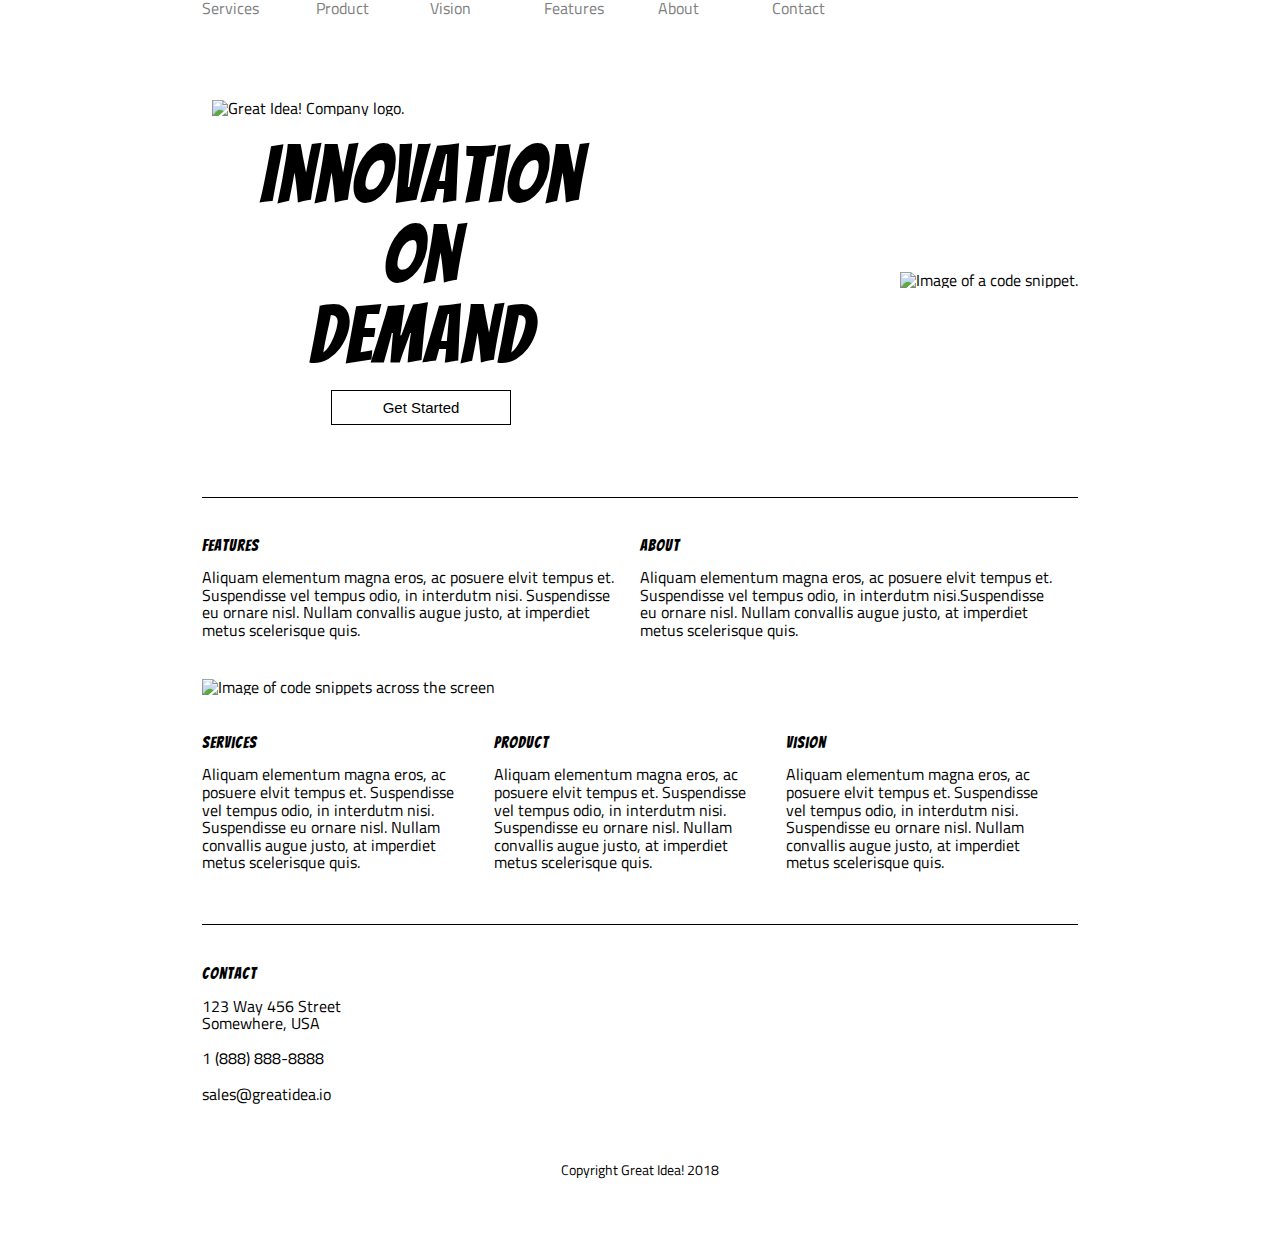
==== great-idea/index.html @ d558922f "Add code from yesterday" ====
<!doctype html>

<html lang="en">

<head>
	<meta charset="utf-8">

	<title>Great Idea!</title>

	<link href="https://fonts.googleapis.com/css?family=Bangers|Titillium+Web" rel="stylesheet">
	<link rel="stylesheet" href="css/index.css">

	<!--[if lt IE 9]>
		<script src="https://cdnjs.cloudflare.com/ajax/libs/html5shiv/3.7.3/html5shiv.js"></script>
	<![endif]-->
</head>

<body>

	<div class="container">
		<header>
			<nav>
				<a href="">Services</a>
				<a href="">Product</a>
				<a href="">Vision</a>
				<a href="">Features</a>
				<a href="">About</a>
				<a href="">Contact</a>
			</nav>
			<div class="logo-box">
				<img class="logo" src="img/logo.png" alt="Great Idea! Company logo.">
			</div>
		</header>

		<section class="intro">
			<div>
				<h1>Innovation <br>
					On <br>
					Demand <br>
				</h1>
				<button class="start">Get Started</button>
			</div>
			<div>
				<img src="img/header-img.png" alt="Image of a code snippet.">
			</div>
		</section>

		<section class="content-50">
			<div>
				<h2>Features</h2>
				<p>Aliquam elementum magna eros, ac posuere elvit tempus et. Suspendisse vel tempus odio, in
					interdutm
					nisi.
					Suspendisse eu ornare nisl. Nullam convallis augue justo, at imperdiet metus scelerisque quis.
				</p>
			</div>
			<div>
				<h2>About</h2>
				<p>Aliquam elementum magna eros, ac posuere elvit tempus et. Suspendisse vel tempus odio, in interdutm
					nisi.Suspendisse eu ornare nisl. Nullam convallis augue justo, at imperdiet metus scelerisque quis.
				</p>
			</div>
		</section>

		<img class="middle-img" src="img/mid-page-accent.jpg" alt="Image of code snippets across the screen">

		<section class="content-33">
			<div>
				<h2>Services</h2>
				<p>Aliquam elementum magna eros, ac posuere elvit tempus et. Suspendisse vel tempus odio, in interdutm
					nisi.
					Suspendisse eu ornare nisl. Nullam convallis augue justo, at imperdiet metus scelerisque quis.</p>
			</div>

			<div>
				<h2>Product</h2>
				<p>Aliquam elementum magna eros, ac posuere elvit tempus et. Suspendisse vel tempus odio, in interdutm
					nisi.
					Suspendisse eu ornare nisl. Nullam convallis augue justo, at imperdiet metus scelerisque quis.</p>
			</div>

			<div>
				<h2>Vision</h2>
				<p>Aliquam elementum magna eros, ac posuere elvit tempus et. Suspendisse vel tempus odio, in interdutm
					nisi.
					Suspendisse eu ornare nisl. Nullam convallis augue justo, at imperdiet metus scelerisque quis.</p>
			</div>
		</section>

		<section class="contact">
			<h2>Contact</h2>
			123 Way 456 Street<br>
			Somewhere, USA<br><br>
			1 (888) 888-8888<br><br>
			sales@greatidea.io
		</section>
		<footer>Copyright Great Idea! 2018</footer>
	</div>

</body>

</html>
---- great-idea/css/index.css ----
/* http://meyerweb.com/eric/tools/css/reset/ 
   v2.0 | 20110126
   License: none (public domain)
*/

html, body, div, span, applet, object, iframe,
h1, h2, h3, h4, h5, h6, p, blockquote, pre,
a, abbr, acronym, address, big, cite, code,
del, dfn, em, img, ins, kbd, q, s, samp,
small, strike, strong, sub, sup, tt, var,
b, u, i, center,
dl, dt, dd, ol, ul, li,
fieldset, form, label, legend,
table, caption, tbody, tfoot, thead, tr, th, td,
article, aside, canvas, details, embed, 
figure, figcaption, footer, header, hgroup, 
menu, nav, output, ruby, section, summary,
time, mark, audio, video {
	margin: 0;
	padding: 0;
	border: 0;
	font-size: 100%;
	font: inherit;
	vertical-align: baseline;
}
/* HTML5 display-role reset for older browsers */
article, aside, details, figcaption, figure, 
footer, header, hgroup, menu, nav, section {
	display: block;
}
body {
	line-height: 1;
}
ol, ul {
	list-style: none;
}
blockquote, q {
	quotes: none;
}
blockquote:before, blockquote:after,
q:before, q:after {
	content: '';
	content: none;
}
table {
	border-collapse: collapse;
	border-spacing: 0;
}

/* Set every element's box-sizing to border-box */
* {
    box-sizing: border-box;
}

html, body {
    height: 100%;
    font-family: 'Titillium Web', sans-serif;
}

h1, h2, h3, h4, h5 {
    font-family: 'Bangers', cursive;
    letter-spacing: 1px;
    margin-bottom: 15px;
}

/* Your code starts here! */

.container {
	width: 876px;
	margin: 0 auto;
}
header {
	height: 95px;
}
header img {
	margin: 0 auto;
}
header nav a {
	height: 70px;
	color: grey;
	text-decoration: none;
	width: 110px;
	display: inline-block;
}
header > nav, header > img {
	display: inline-block;
}
header .logo-box {
    display: inline-block;
	vertical-align: middle;
	height: 100%;
	/* vertical align! */
	/* display:flex;
	justify-content:center;
	align-items:center; */
}
header .logo-box .logo {
	vertical-align: middle;
	margin-top: 30px;
	margin-left: 10px;
}
.intro {
	/* font-size: 0; */
	margin: 40px 0 72px 0;
	/* vertical align! */
	display:flex;
	justify-content:center;
	align-items:center;
}
.intro div {
	width: 50%;
	display: inline-block;
	float: left;
	text-align: center;
}
.intro div img {
	margin-right: 0;
	float: right;
}
.intro h1 {
	font-size: 80px;
}
.intro button.start {
	background-color: white;
	border: 1px solid black;
	font-size: 15px;
	padding: 8px;
	width: 180px;
}
.content-50 {
	border-top: 1px solid black;
}
.content-50 div {
	width: calc(50% - 20px);
	display: inline-block;
	float: left;
	padding: 40px 0;
	margin-right: 20px;
}
p {
	line-height: 1.1;
}

.content-33 div {
	width: calc(100% / 3);
	width: calc(100% / 3 - 20px);
	display: inline-block;
	float: left;
	padding: 40px 0;
	margin-right: 20px;
}
.contact {
	border-top: 1px solid black;
	padding-top: 40px;
	margin-top: 12px;
	line-height: 1.1;
}


footer {
	text-align: center;
	padding: 60px;
	font-size: 14px;
}

.intro:after, .content-50:after, .content-33:after {
	content: "";
	display: table;
	clear: both;
}
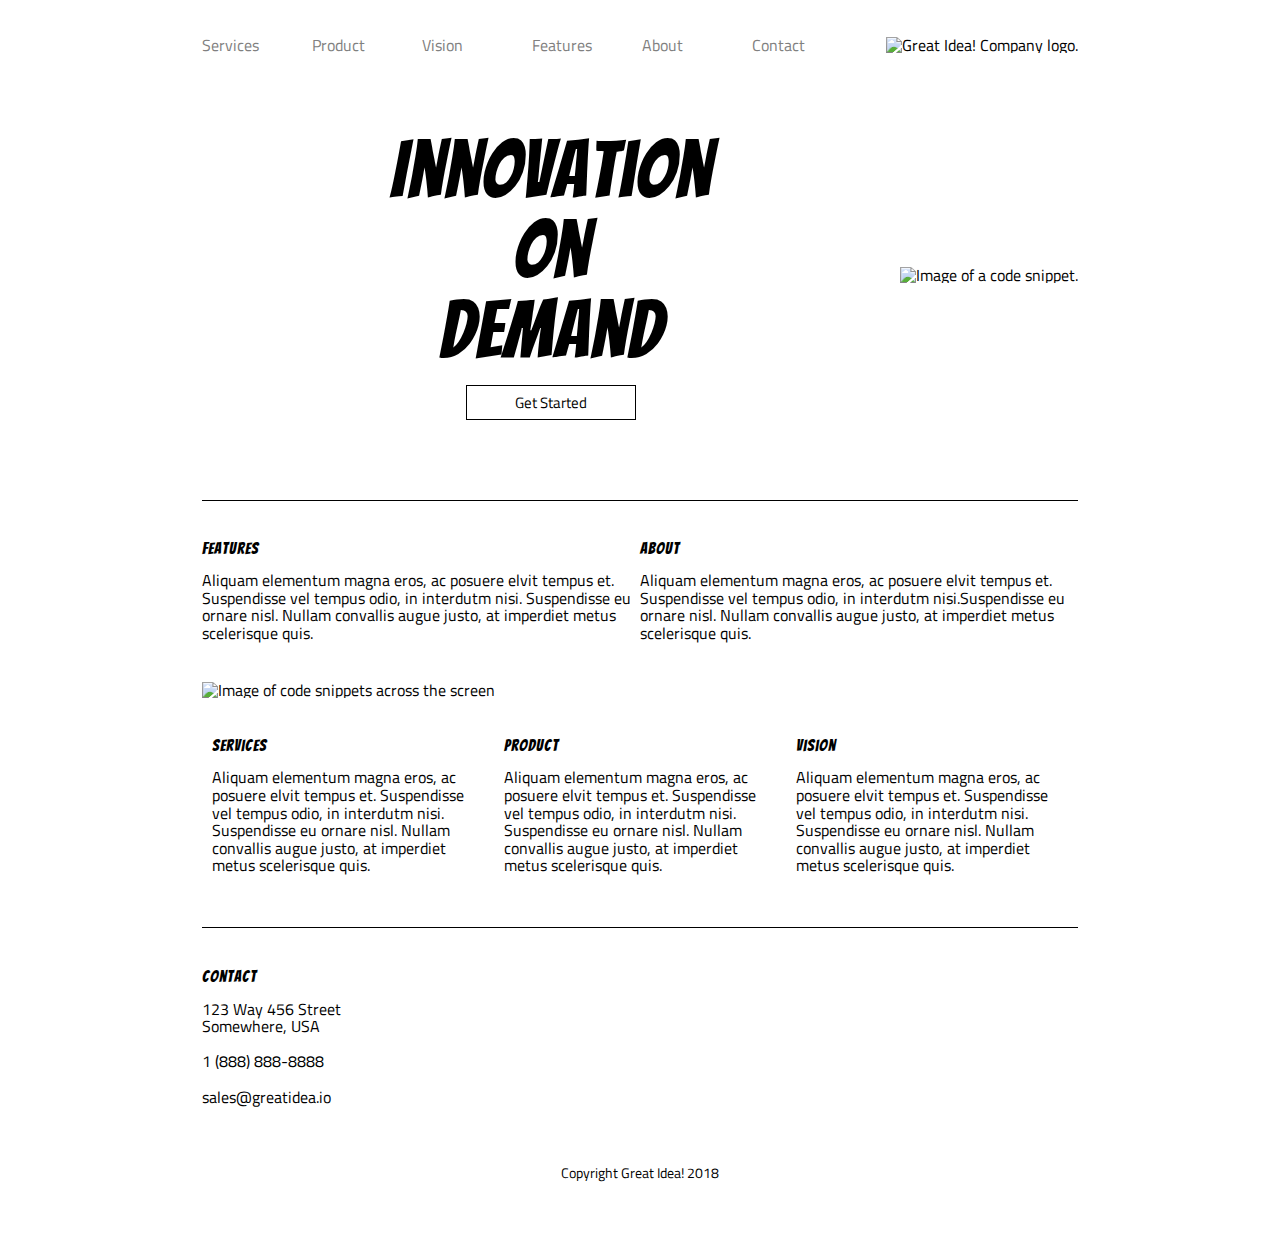
==== commit 02227887: "Home Page Refactor" ====
--- a/great-idea/index.html
+++ b/great-idea/index.html
@@ -27,9 +27,7 @@
 				<a href="">About</a>
 				<a href="">Contact</a>
 			</nav>
-			<div class="logo-box">
-				<img class="logo" src="img/logo.png" alt="Great Idea! Company logo.">
-			</div>
+			<img class="logo" src="img/logo.png" alt="Great Idea! Company logo.">
 		</header>
 
 		<section class="intro">
@@ -40,9 +38,7 @@
 				</h1>
 				<button class="start">Get Started</button>
 			</div>
-			<div>
-				<img src="img/header-img.png" alt="Image of a code snippet.">
-			</div>
+			<img src="img/header-img.png" alt="Image of a code snippet.">
 		</section>
 
 		<section class="content-50">
--- a/great-idea/css/index.css
+++ b/great-idea/css/index.css
@@ -70,52 +70,37 @@
 	margin: 0 auto;
 }
 header {
-	height: 95px;
+	height: 90px;
+	display: flex;
+	/* align-content: space-between; */
+	align-items: center;
+	justify-content: space-between;
 }
 header img {
-	margin: 0 auto;
+	/* margin: 0 auto; */
+}
+header nav {
+	display: flex;
+	justify-content: center;
+	align-items: center;
 }
 header nav a {
-	height: 70px;
+	/* height: 70px; */
 	color: grey;
 	text-decoration: none;
 	width: 110px;
-	display: inline-block;
-}
-header > nav, header > img {
-	display: inline-block;
-}
-header .logo-box {
-    display: inline-block;
-	vertical-align: middle;
-	height: 100%;
-	/* vertical align! */
-	/* display:flex;
-	justify-content:center;
-	align-items:center; */
-}
-header .logo-box .logo {
-	vertical-align: middle;
-	margin-top: 30px;
-	margin-left: 10px;
 }
 .intro {
-	/* font-size: 0; */
-	margin: 40px 0 72px 0;
+	margin: 40px 0 80px 0;
 	/* vertical align! */
 	display:flex;
 	justify-content:center;
 	align-items:center;
 }
 .intro div {
-	width: 50%;
-	display: inline-block;
-	float: left;
+	/* short for flex-grow, flex-shrink, flex-basis*/
+	flex: 50%;
 	text-align: center;
-}
-.intro div img {
-	margin-right: 0;
-	float: right;
 }
 .intro h1 {
 	font-size: 80px;
@@ -124,30 +109,32 @@
 	background-color: white;
 	border: 1px solid black;
 	font-size: 15px;
-	padding: 8px;
-	width: 180px;
+	padding: 5px;
+	width: 170px;
 }
 .content-50 {
+	display: flex;
 	border-top: 1px solid black;
 }
 .content-50 div {
-	width: calc(50% - 20px);
-	display: inline-block;
-	float: left;
+	/* short for flex-grow, flex-shrink, flex-basis*/
+	flex: 50%;
 	padding: 40px 0;
-	margin-right: 20px;
 }
 p {
 	line-height: 1.1;
 }
+.content-33 {
+	display: flex;
+	justify-content: space-between;
+}
+.content-33 div {
+	/* short for flex-grow, flex-shrink, flex-basis*/
+	/* flex: 20%; */
+	width: calc(100% / 3);
+	padding: 40px 10px;
+	/* margin-right: 10px; */
 
-.content-33 div {
-	width: calc(100% / 3);
-	width: calc(100% / 3 - 20px);
-	display: inline-block;
-	float: left;
-	padding: 40px 0;
-	margin-right: 20px;
 }
 .contact {
 	border-top: 1px solid black;
@@ -167,4 +154,9 @@
 	content: "";
 	display: table;
 	clear: both;
+}
+
+/* reset button defaul font style */
+button {
+	font-family: "Titillium Web", sans-serif;
 }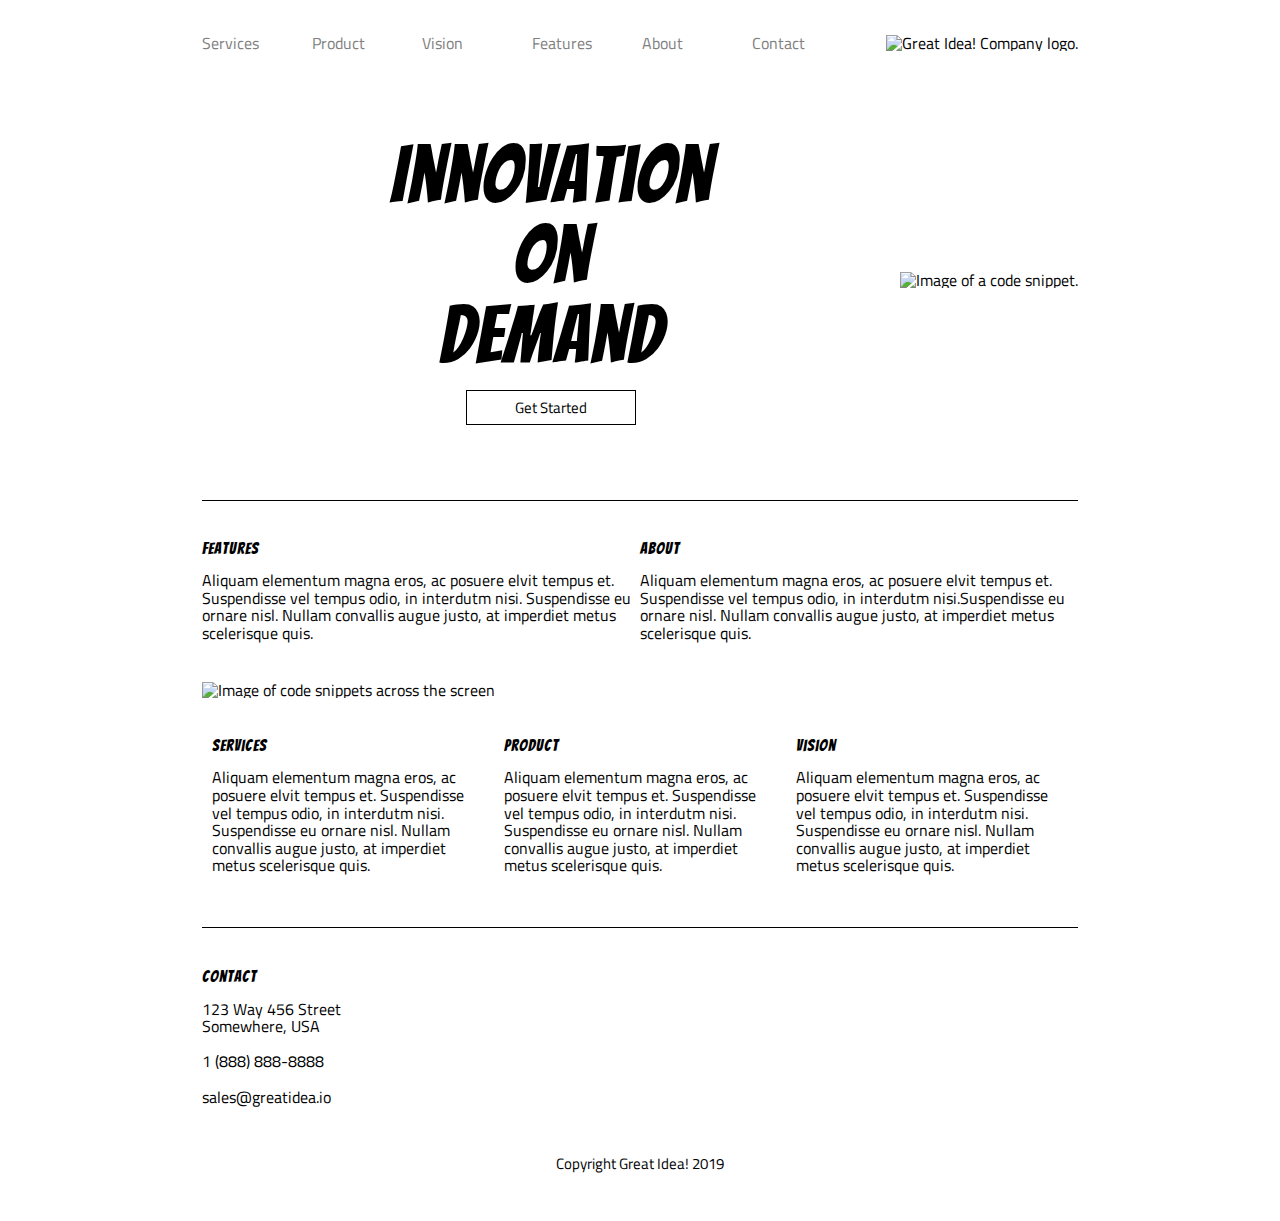
==== commit 3bf83dae: "Services Page Build" ====
--- a/great-idea/index.html
+++ b/great-idea/index.html
@@ -5,7 +5,7 @@
 <head>
 	<meta charset="utf-8">
 
-	<title>Great Idea!</title>
+	<title>Great Idea! - Services</title>
 
 	<link href="https://fonts.googleapis.com/css?family=Bangers|Titillium+Web" rel="stylesheet">
 	<link rel="stylesheet" href="css/index.css">
@@ -20,7 +20,7 @@
 	<div class="container">
 		<header>
 			<nav>
-				<a href="">Services</a>
+				<a href="services.html">Services</a>
 				<a href="">Product</a>
 				<a href="">Vision</a>
 				<a href="">Features</a>
@@ -90,7 +90,7 @@
 			1 (888) 888-8888<br><br>
 			sales@greatidea.io
 		</section>
-		<footer>Copyright Great Idea! 2018</footer>
+		<footer>Copyright Great Idea! 2019</footer>
 	</div>
 
 </body>
--- a/great-idea/css/index.css
+++ b/great-idea/css/index.css
@@ -70,7 +70,7 @@
 	margin: 0 auto;
 }
 header {
-	height: 90px;
+	height: 85px;
 	display: flex;
 	/* align-content: space-between; */
 	align-items: center;
@@ -91,7 +91,7 @@
 	width: 110px;
 }
 .intro {
-	margin: 40px 0 80px 0;
+	margin: 50px 0 75px 0;
 	/* vertical align! */
 	display:flex;
 	justify-content:center;
@@ -112,6 +112,16 @@
 	padding: 5px;
 	width: 170px;
 }
+.image-100 img {
+	width: 100%;
+}
+.content-100 {
+	padding: 30px 0;
+	line-height: 1.30;
+}
+.content-100 h1 {
+	font-size: 26px;
+}
 .content-50 {
 	display: flex;
 	border-top: 1px solid black;
@@ -143,20 +153,65 @@
 	line-height: 1.1;
 }
 
-
 footer {
 	text-align: center;
-	padding: 60px;
-	font-size: 14px;
-}
-
-.intro:after, .content-50:after, .content-33:after {
-	content: "";
-	display: table;
-	clear: both;
+	padding: 50px;
+	font-size: 15px;
 }
 
 /* reset button defaul font style */
 button {
 	font-family: "Titillium Web", sans-serif;
+}
+
+.content-cards {
+	display: flex;
+	/* short for flex-direction, flex-wrap */
+	flex-flow: row wrap;
+	justify-content: space-between;
+	border-top: 1px solid black;
+	border-bottom: 1px solid black;
+	padding: 20px 0;
+	margin-top: 15px;
+}
+
+.content-cards .card {
+	/* flex: 50; */
+	width: 48%;
+	/* background: rgba(0, 0, 255, 0.5) */
+	background: #F4F4F4;
+	border: 1px solid black;
+	padding: 20px;
+	margin: 20px 0;
+}
+.content-cards .card p {
+	line-height: 1.4;
+}
+.content-cards .card button {
+	background: white;
+	border: 1px solid black;
+	border-radius: 5px;
+	padding: 5px;
+	margin-top: 15px;
+	width: 140px;
+}
+
+.content-bottom {
+	display: flex;
+	border-top: 1px solid black;
+	padding: 40px 0;
+	justify-content: space-between
+}
+.content-bottom > * {
+	width: 48%;
+}
+
+.content-bottom p {
+	line-height: 1.3;
+	margin-bottom: 20px;
+}
+.content-bottom ul li{
+	line-height: 2;
+	list-style-type: square;
+	list-style-position: inside;
 }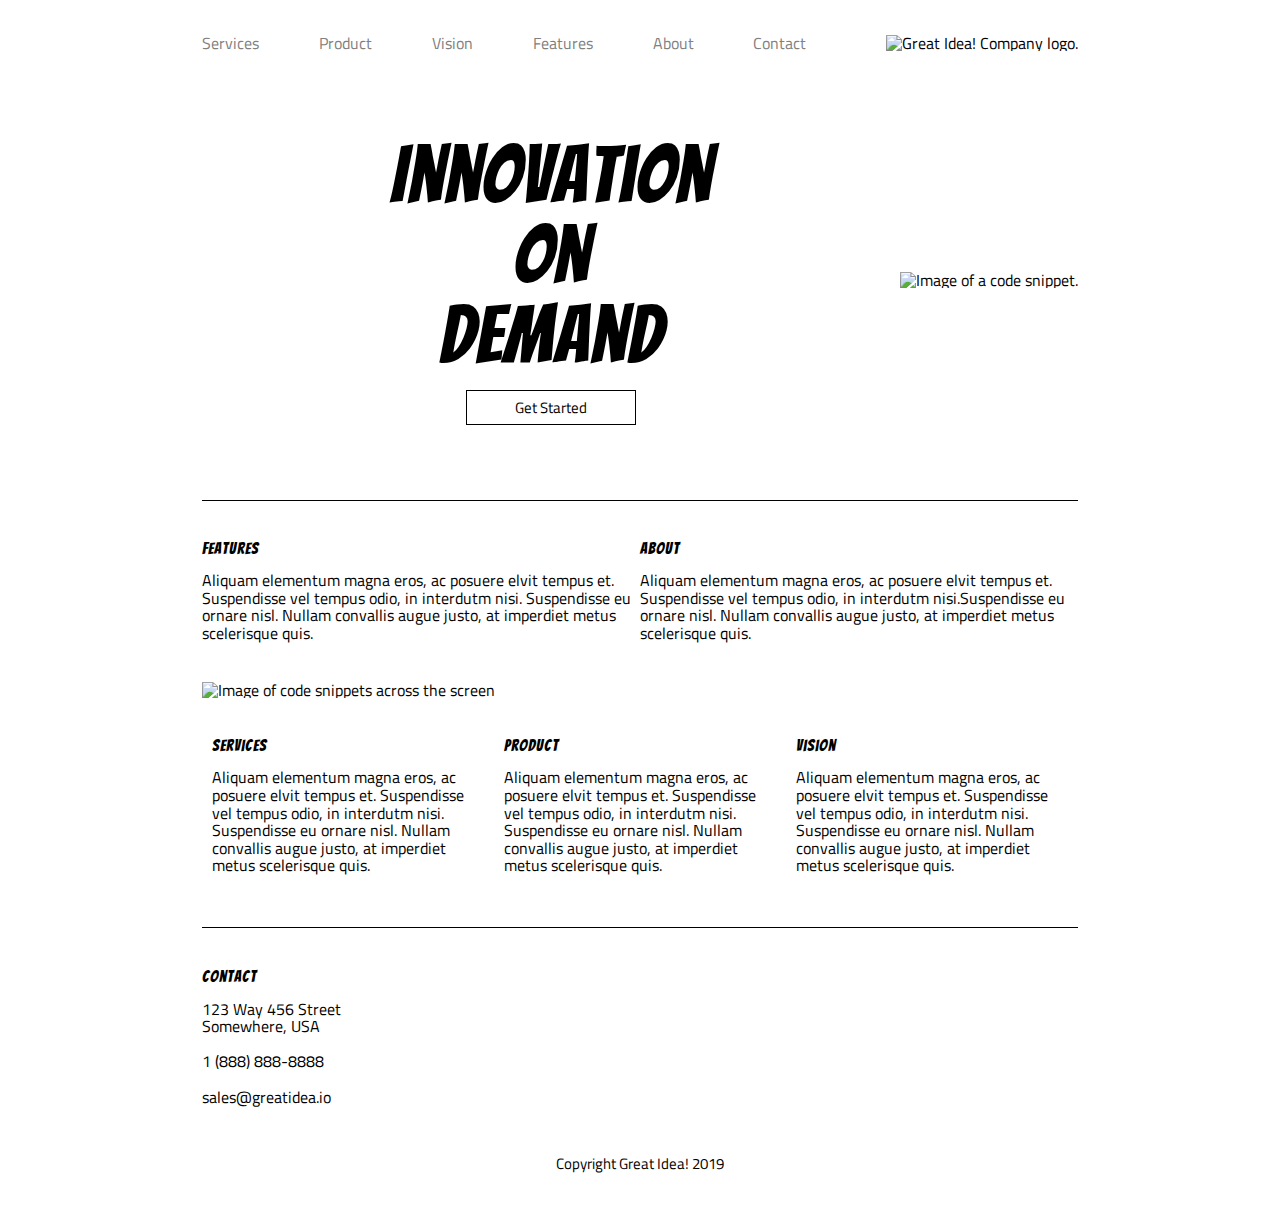
==== commit 5bc8a0ef: "Stretch 2" ====
--- a/great-idea/index.html
+++ b/great-idea/index.html
@@ -4,7 +4,7 @@
 
 <head>
 	<meta charset="utf-8">
-
+	<meta name=viewport content="width=device-width, initial-scale=1.0">
 	<title>Great Idea! - Services</title>
 
 	<link href="https://fonts.googleapis.com/css?family=Bangers|Titillium+Web" rel="stylesheet">
@@ -21,7 +21,7 @@
 		<header>
 			<nav>
 				<a href="services.html">Services</a>
-				<a href="">Product</a>
+				<a href="products.html">Product</a>
 				<a href="">Vision</a>
 				<a href="">Features</a>
 				<a href="">About</a>
--- a/great-idea/css/index.css
+++ b/great-idea/css/index.css
@@ -81,14 +81,15 @@
 }
 header nav {
 	display: flex;
-	justify-content: center;
+	justify-content: space-between;
 	align-items: center;
+	width: 69%;
 }
 header nav a {
 	/* height: 70px; */
 	color: grey;
 	text-decoration: none;
-	width: 110px;
+	/* width: 110px; */
 }
 .intro {
 	margin: 50px 0 75px 0;
@@ -113,6 +114,9 @@
 	width: 170px;
 }
 .image-100 img {
+	width: 100%;
+}
+.middle-img {
 	width: 100%;
 }
 .content-100 {
@@ -214,4 +218,31 @@
 	line-height: 2;
 	list-style-type: square;
 	list-style-position: inside;
+}
+
+@media(max-width: 876px) {
+	.container {
+		width: 100%;
+	}
+	.content-cards .card {
+		width: 100%;
+	}
+	.content-bottom {
+		/* wasnt turning 100% becase defaul is nowrap */
+		flex-wrap: wrap;
+	}
+	.content-bottom > * {
+		width: 100%;
+	}
+	.content-bottom > div:nth-child(2) {
+		order: -1;
+		margin-bottom: 20px;
+	}
+	.services-info-img {
+		width: 100%;
+	}
+	header nav {
+		/* bad! :P */
+		display: none;
+	}
 }